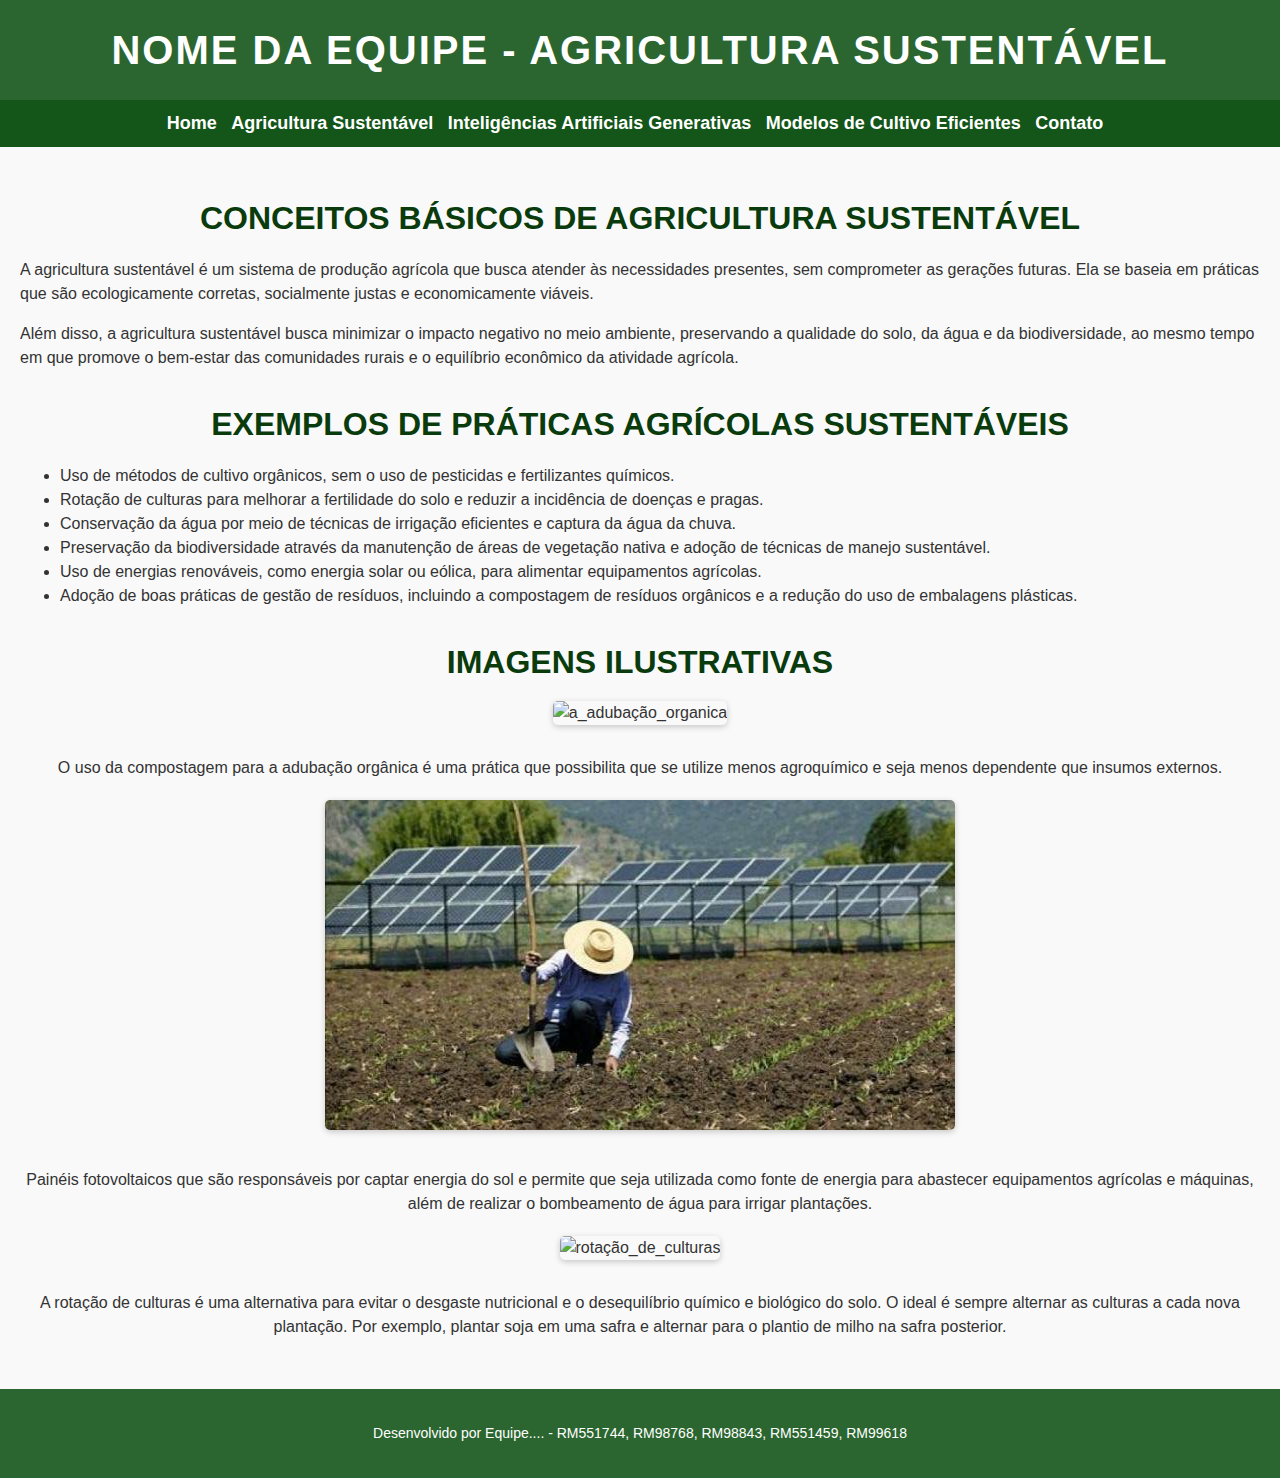
==== agricultura.html @ 1abd59ea "first commit" ====
<!DOCTYPE html>
<html lang="pt-BR">
<head>
  <meta charset="UTF-8">
  <title>Agricultura Sustentável</title>
  <link rel="stylesheet" href="css/design.css">
  <style>
    h1, h2 {
      text-align: center;
    }
    .image-container {
      text-align: center;
      margin-bottom: 20px;
    }
  </style>
</head>
<body>
  <header>
    <h1>Nome da Equipe - Agricultura Sustentável</h1>
  </header>

  <nav>
    <ul>
      <li><a href="index.html">Home</a></li>
      <li><a href="agricultura.html">Agricultura Sustentável</a></li>
      <li><a href="inteligencias-artificiais.html">Inteligências Artificiais Generativas</a></li>
      <li><a href="modelos-cultivo-eficientes.html">Modelos de Cultivo Eficientes</a></li>
      <li><a href="contato.html">Contato</a></li>
    </ul>
  </nav>

  <main>
    <section>
      <h2>Conceitos básicos de Agricultura Sustentável</h2>
      <p>A agricultura sustentável é um sistema de produção agrícola que busca atender às necessidades presentes, sem comprometer as gerações futuras. Ela se baseia em práticas que são ecologicamente corretas, socialmente justas e economicamente viáveis.</p>
      <p>Além disso, a agricultura sustentável busca minimizar o impacto negativo no meio ambiente, preservando a qualidade do solo, da água e da biodiversidade, ao mesmo tempo em que promove o bem-estar das comunidades rurais e o equilíbrio econômico da atividade agrícola.</p>
    </section>

    <section>
      <h2>Exemplos de práticas agrícolas sustentáveis</h2>
      <ul>
        <li>Uso de métodos de cultivo orgânicos, sem o uso de pesticidas e fertilizantes químicos.</li>
        <li>Rotação de culturas para melhorar a fertilidade do solo e reduzir a incidência de doenças e pragas.</li>
        <li>Conservação da água por meio de técnicas de irrigação eficientes e captura da água da chuva.</li>
        <li>Preservação da biodiversidade através da manutenção de áreas de vegetação nativa e adoção de técnicas de manejo sustentável.</li>
        <li>Uso de energias renováveis, como energia solar ou eólica, para alimentar equipamentos agrícolas.</li>
        <li>Adoção de boas práticas de gestão de resíduos, incluindo a compostagem de resíduos orgânicos e a redução do uso de embalagens plásticas.</li>
      </ul>
    </section>

    <section>
      <h2>Imagens ilustrativas</h2>
      <div class="image-container">
        <img src="imagens/a_adubação_organica.jpg" alt="a_adubação_organica" style="width: 630px;height: 330px;">
        <p>O uso da compostagem para a adubação orgânica é uma prática que possibilita que se utilize menos agroquímico e seja menos dependente que insumos externos.</p>
      </div>

      <div class="image-container">
        <img src="imagens/energia-solar.jpg" alt="energia-solar" style="width: 630px;height: 330px;">
        <p>Painéis fotovoltaicos que são responsáveis por captar energia do sol e permite que seja utilizada como fonte de energia para abastecer equipamentos agrícolas e máquinas, além de realizar o bombeamento de água para irrigar plantações.</p>
      </div>

      <div class="image-container">
        <img src="imagens/rotação_de_culturas.jpg" alt="rotação_de_culturas" style="width: 630px;height: 330px;">
        <p>A rotação de culturas é uma alternativa para evitar o desgaste nutricional e o desequilíbrio químico e biológico do solo. O ideal é sempre alternar as culturas a cada nova plantação. Por exemplo, plantar soja em uma safra e alternar para o plantio de milho na safra posterior.</p>
      </div>
    </section>
  </main>

  <footer>
    <p>Desenvolvido por Equipe.... - RM551744, RM98768, RM98843, RM551459, RM99618 </p>
  </footer>
</body>
</html>
---- css/design.css ----
* {
  box-sizing: border-box;
}

body {
  font-family: Arial, sans-serif;
  line-height: 1.5;
  background-color: #f9f9f9;
  color: #333;
  margin: 0;
}

header {
  background-color: #064b0cd8;
  color: #fff;
  padding: 20px;
  text-align: center;
}

h1 {
  margin: 0;
  font-size: 40px;
  text-transform: uppercase;
  letter-spacing: 2px;
  font-weight: bold;
}

nav {
  background-color: #064b0cf1;
  padding: 10px;
  text-align: center;
}

nav ul {
  list-style-type: none;
  margin: 0;
  padding: 0;
}

nav ul li {
  display: inline;
  margin-right: 10px;
}

nav ul li a {
  color: #fff;
  text-decoration: none;
  font-size: 18px;
  font-weight: bold;
  transition: color 0.3s ease;
}

nav ul li a:hover {
  color: #FFCA28;
}

main {
  padding: 20px;
}

section {
  margin-bottom: 30px;
}

h2 {
  margin-bottom: 15px;
  font-size: 32px;
  color: #0a3b0d;
  text-transform: uppercase;
  font-weight: bold;
}

img {
  max-width: 100%;
  height: auto;
  margin-bottom: 15px;
  border-radius: 5px;
  box-shadow: 0 2px 6px rgba(0, 0, 0, 0.2);
}

footer {
  background-color: #064b0cd8;
  color: #fff;
  padding: 20px;
  text-align: center;
  font-size: 14px;
}
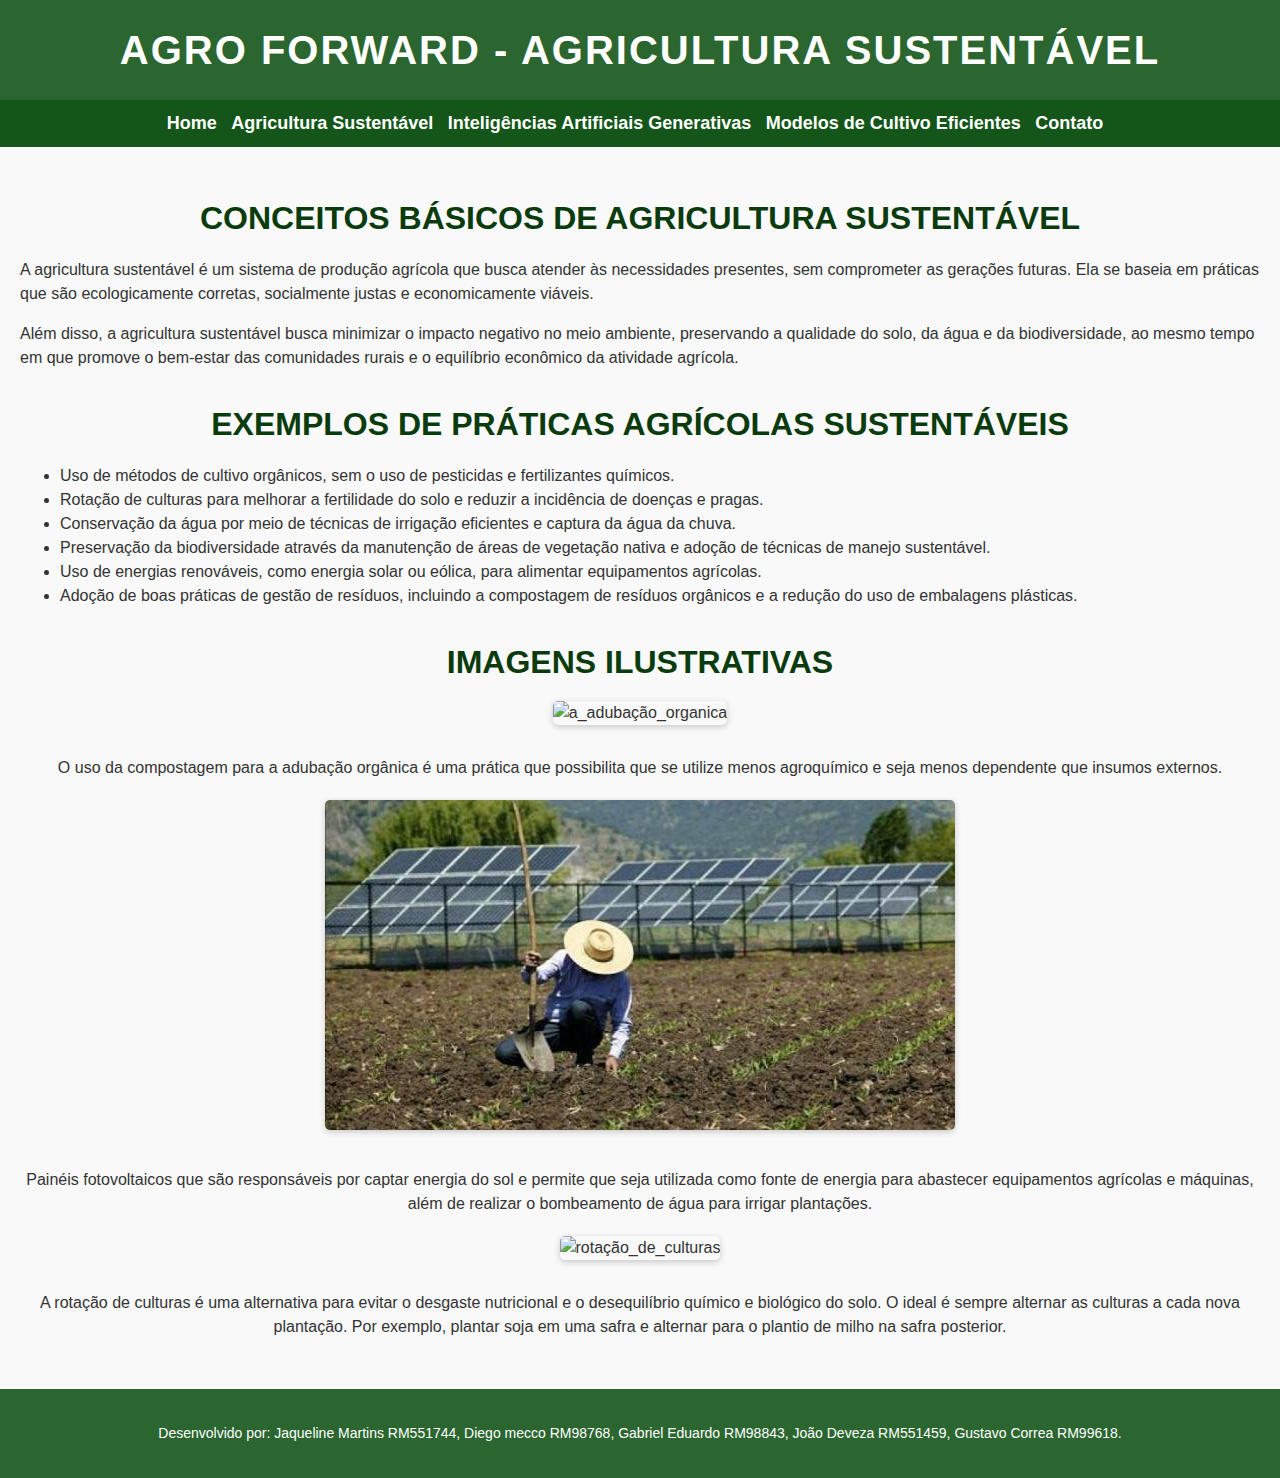
==== commit 9fcc1095: "Update agricultura.html" ====
--- a/agricultura.html
+++ b/agricultura.html
@@ -16,7 +16,7 @@
 </head>
 <body>
   <header>
-    <h1>Nome da Equipe - Agricultura Sustentável</h1>
+    <h1>Agro Forward - Agricultura Sustentável</h1>
   </header>
 
   <nav>
@@ -51,7 +51,7 @@
     <section>
       <h2>Imagens ilustrativas</h2>
       <div class="image-container">
-        <img src="imagens/a_adubação_organica.jpg" alt="a_adubação_organica" style="width: 630px;height: 330px;">
+        <img src="imagens/a_adubação_organica.jpg" alt="a_adubação_organica" class="imageagricultura ">
         <p>O uso da compostagem para a adubação orgânica é uma prática que possibilita que se utilize menos agroquímico e seja menos dependente que insumos externos.</p>
       </div>
 
@@ -68,7 +68,7 @@
   </main>
 
   <footer>
-    <p>Desenvolvido por Equipe.... - RM551744, RM98768, RM98843, RM551459, RM99618 </p>
+    <p>Desenvolvido por: Jaqueline Martins RM551744, Diego mecco RM98768, Gabriel Eduardo RM98843, João Deveza RM551459, Gustavo Correa RM99618. </p>
   </footer>
 </body>
 </html>
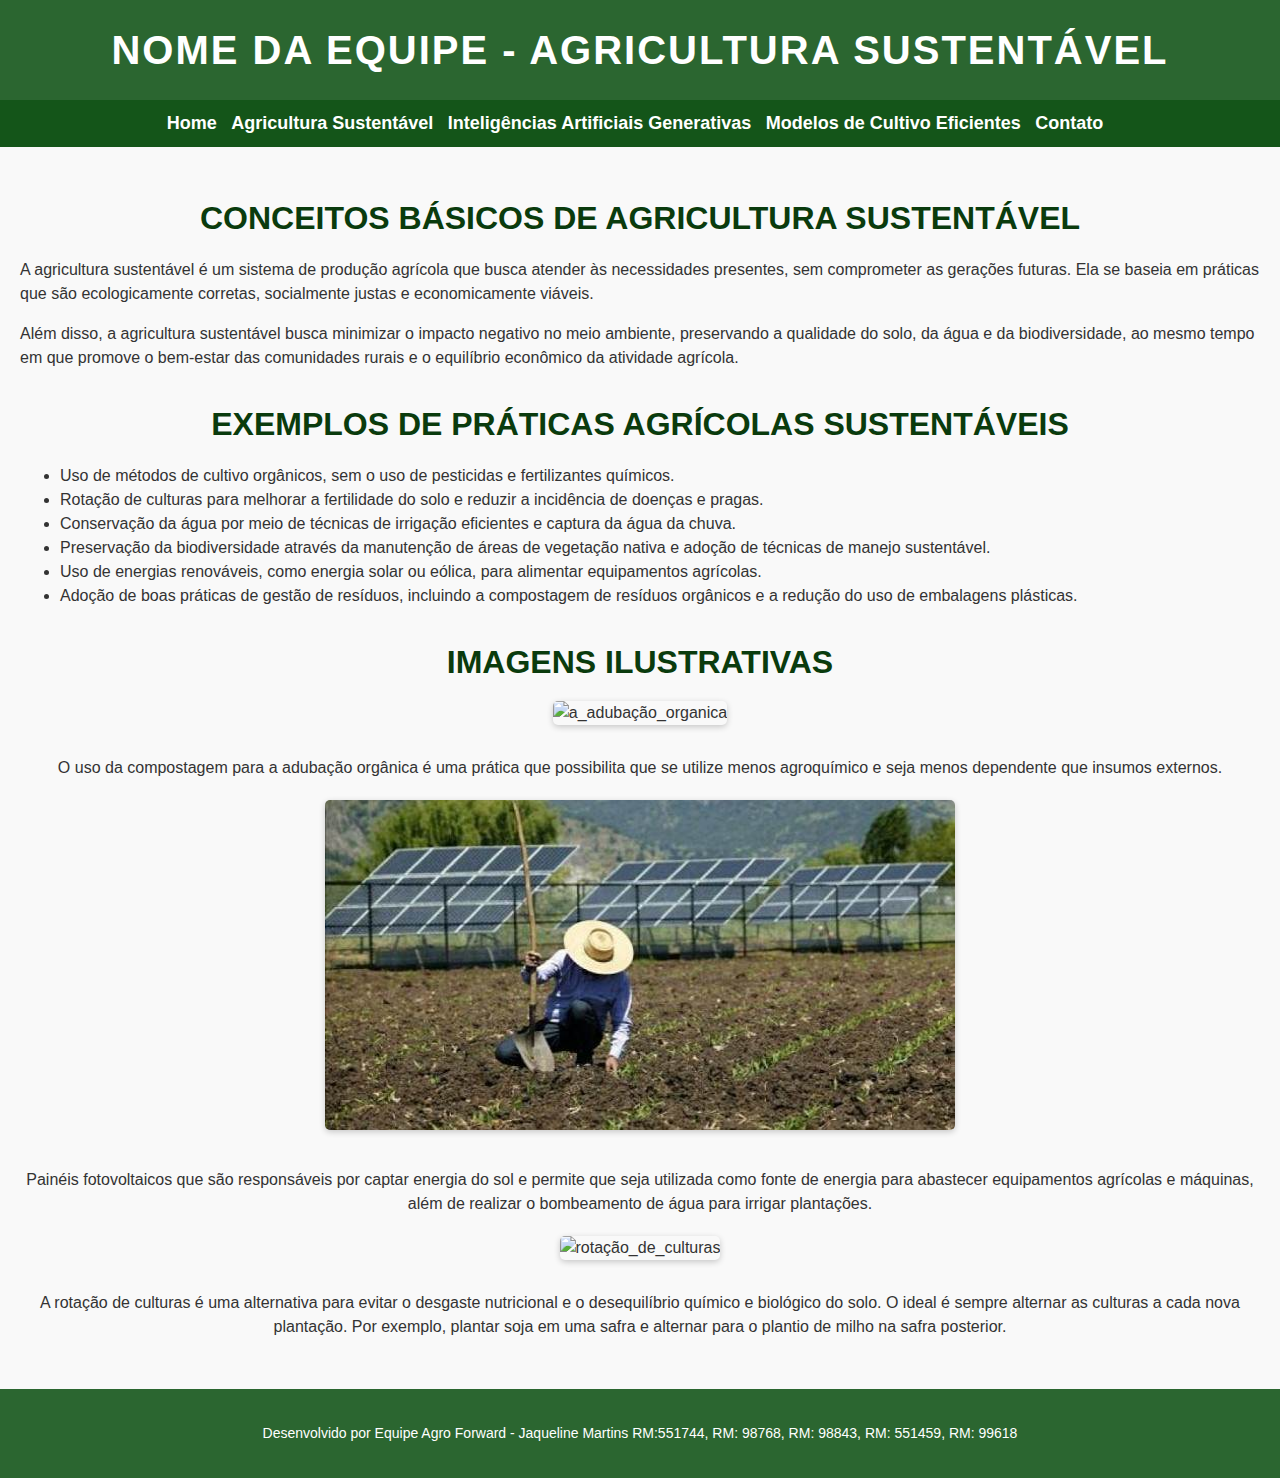
==== commit fac3222c: "alteracoes" ====
--- a/agricultura.html
+++ b/agricultura.html
@@ -16,7 +16,7 @@
 </head>
 <body>
   <header>
-    <h1>Agro Forward - Agricultura Sustentável</h1>
+    <h1>Nome da Equipe - Agricultura Sustentável</h1>
   </header>
 
   <nav>
@@ -68,7 +68,7 @@
   </main>
 
   <footer>
-    <p>Desenvolvido por: Jaqueline Martins RM551744, Diego mecco RM98768, Gabriel Eduardo RM98843, João Deveza RM551459, Gustavo Correa RM99618. </p>
+    <p>Desenvolvido por Equipe Agro Forward - Jaqueline Martins RM:551744, RM: 98768, RM: 98843,  RM: 551459, RM: 99618</p>
   </footer>
 </body>
 </html>
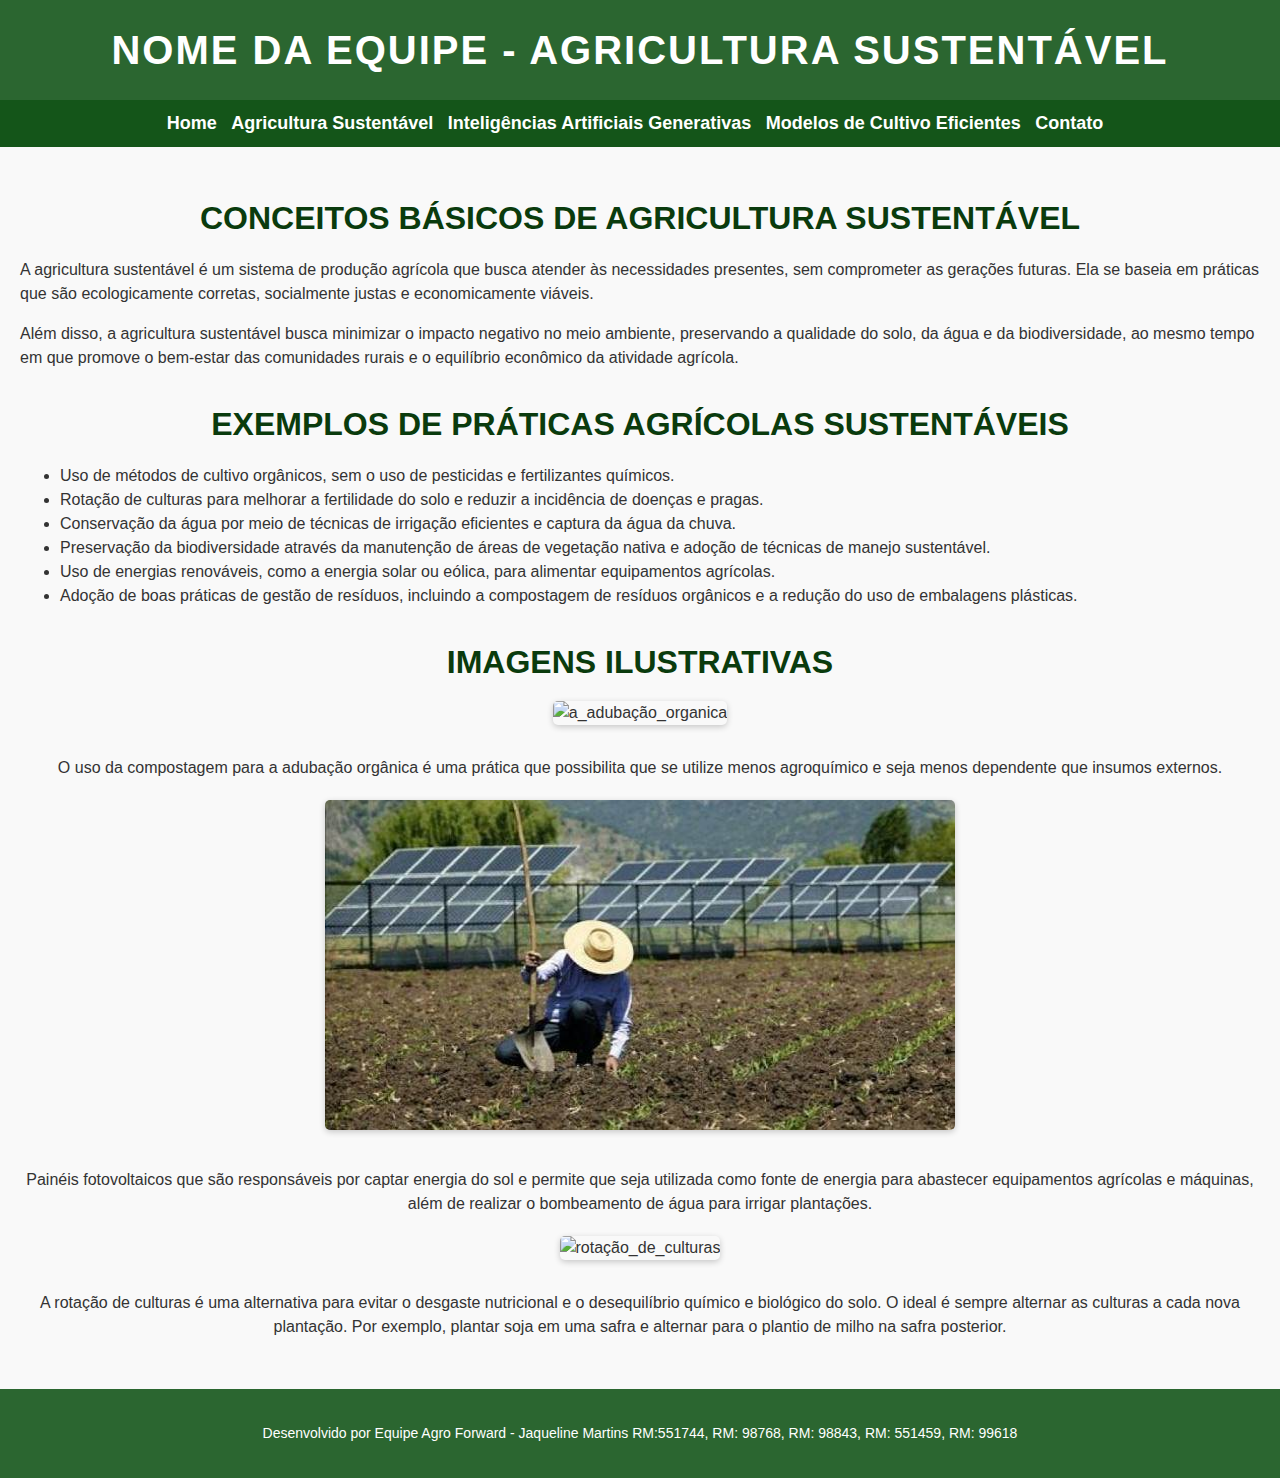
==== commit 067e8459: "correção ortográfica" ====
--- a/agricultura.html
+++ b/agricultura.html
@@ -43,7 +43,7 @@
         <li>Rotação de culturas para melhorar a fertilidade do solo e reduzir a incidência de doenças e pragas.</li>
         <li>Conservação da água por meio de técnicas de irrigação eficientes e captura da água da chuva.</li>
         <li>Preservação da biodiversidade através da manutenção de áreas de vegetação nativa e adoção de técnicas de manejo sustentável.</li>
-        <li>Uso de energias renováveis, como energia solar ou eólica, para alimentar equipamentos agrícolas.</li>
+        <li>Uso de energias renováveis, como a energia solar ou eólica, para alimentar equipamentos agrícolas.</li>
         <li>Adoção de boas práticas de gestão de resíduos, incluindo a compostagem de resíduos orgânicos e a redução do uso de embalagens plásticas.</li>
       </ul>
     </section>
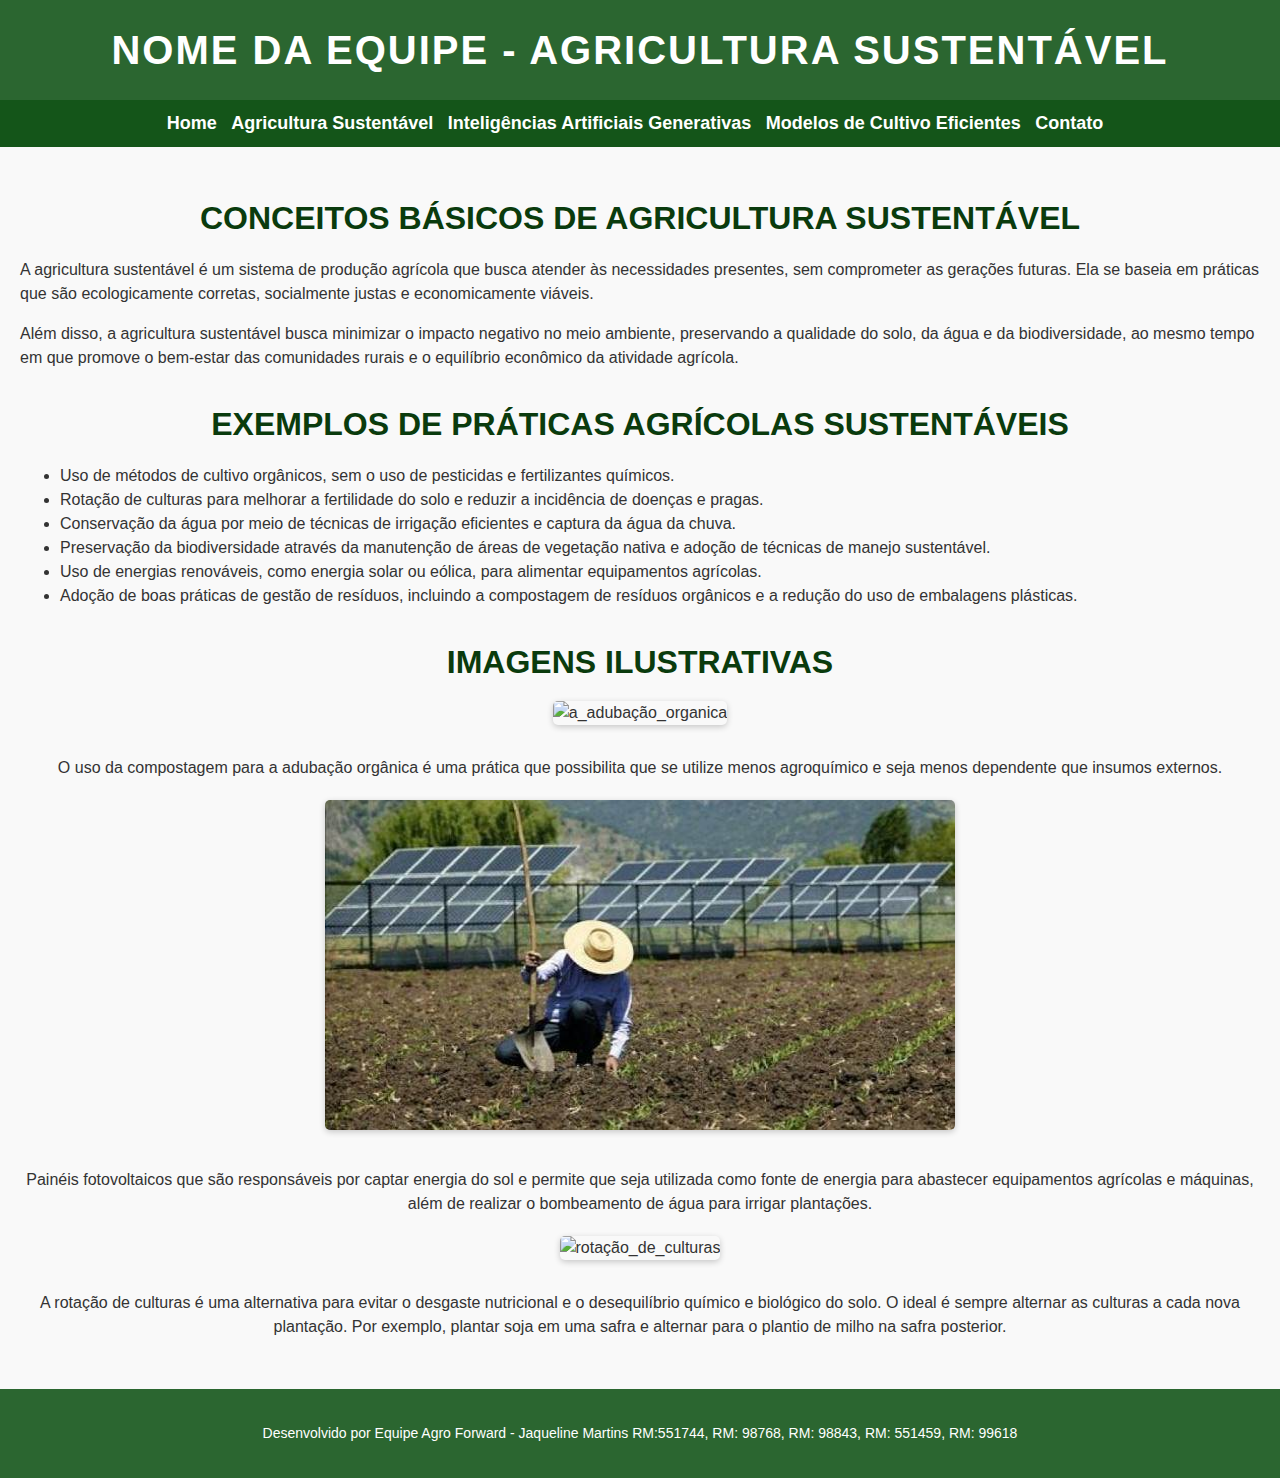
==== commit 76070306: "Merge branch 'Jaquelinemaartins-main'" ====
--- a/agricultura.html
+++ b/agricultura.html
@@ -43,7 +43,7 @@
         <li>Rotação de culturas para melhorar a fertilidade do solo e reduzir a incidência de doenças e pragas.</li>
         <li>Conservação da água por meio de técnicas de irrigação eficientes e captura da água da chuva.</li>
         <li>Preservação da biodiversidade através da manutenção de áreas de vegetação nativa e adoção de técnicas de manejo sustentável.</li>
-        <li>Uso de energias renováveis, como a energia solar ou eólica, para alimentar equipamentos agrícolas.</li>
+        <li>Uso de energias renováveis, como energia solar ou eólica, para alimentar equipamentos agrícolas.</li>
         <li>Adoção de boas práticas de gestão de resíduos, incluindo a compostagem de resíduos orgânicos e a redução do uso de embalagens plásticas.</li>
       </ul>
     </section>
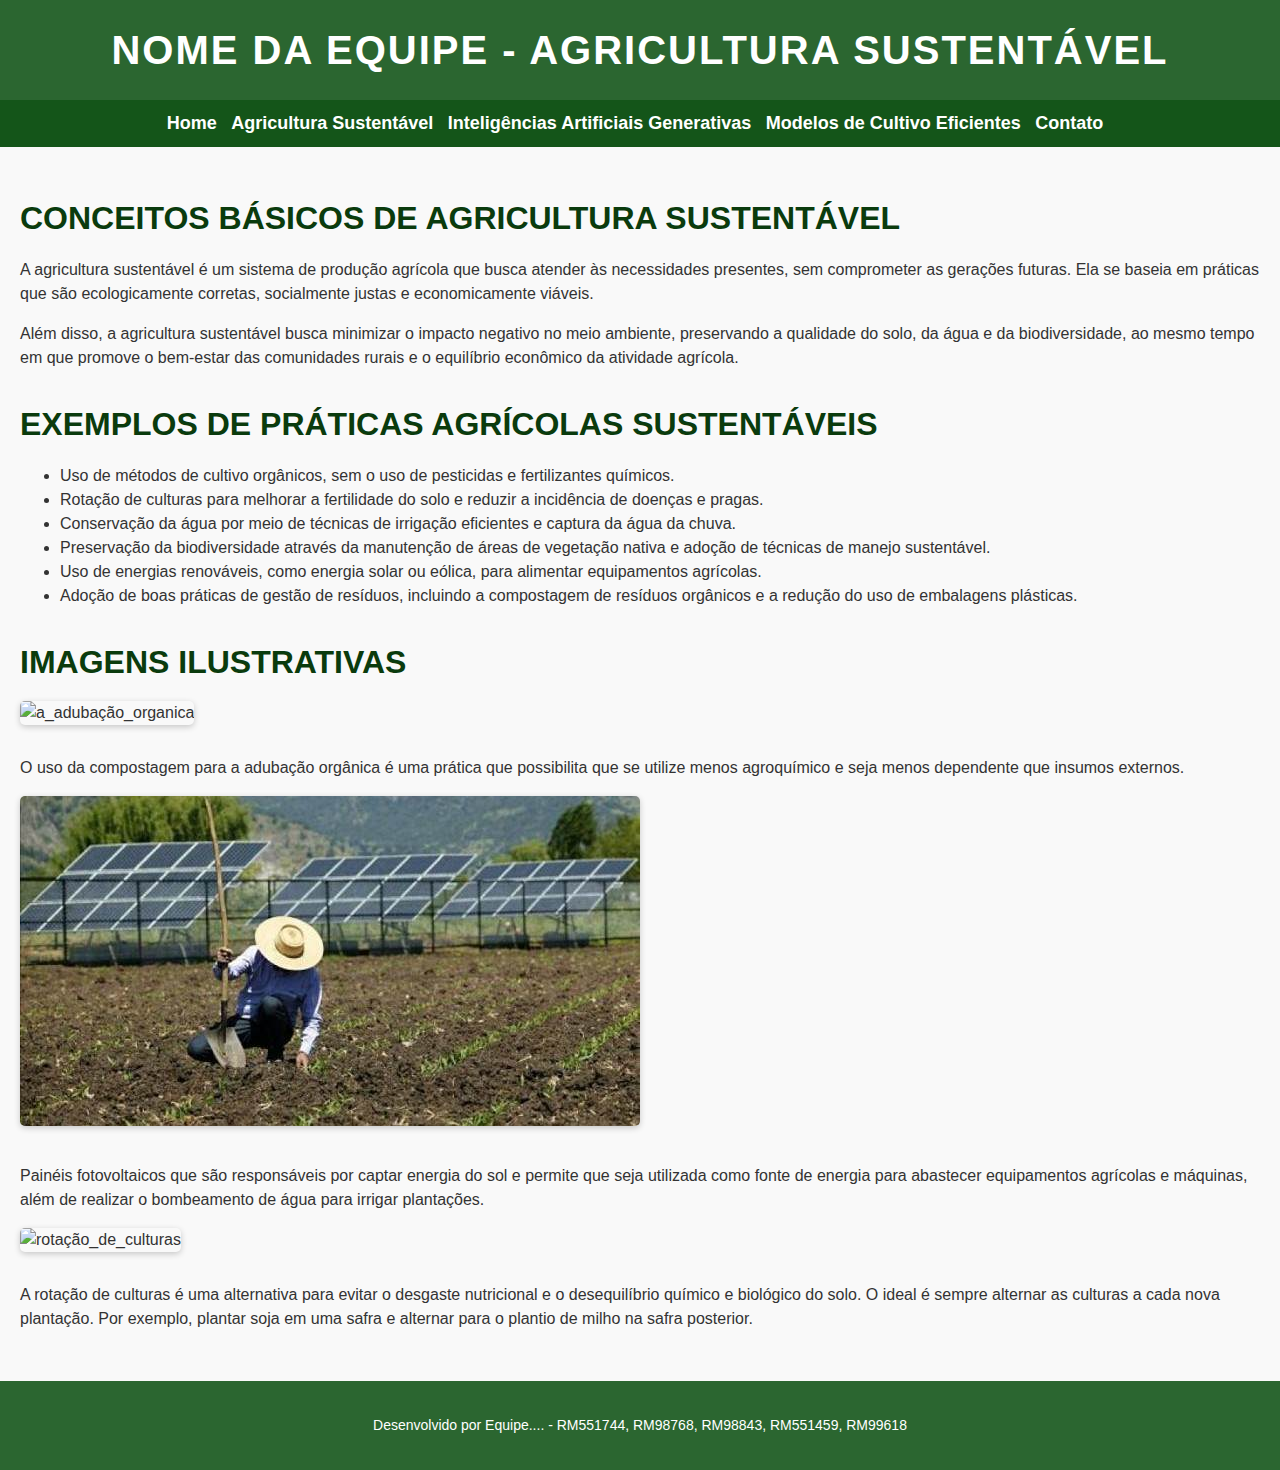
==== commit a08a1b98: "novas atualizaçoes" ====
--- a/agricultura.html
+++ b/agricultura.html
@@ -4,15 +4,6 @@
   <meta charset="UTF-8">
   <title>Agricultura Sustentável</title>
   <link rel="stylesheet" href="css/design.css">
-  <style>
-    h1, h2 {
-      text-align: center;
-    }
-    .image-container {
-      text-align: center;
-      margin-bottom: 20px;
-    }
-  </style>
 </head>
 <body>
   <header>
@@ -56,19 +47,19 @@
       </div>
 
       <div class="image-container">
-        <img src="imagens/energia-solar.jpg" alt="energia-solar" style="width: 630px;height: 330px;">
+        <img src="imagens/energia-solar.jpg" alt="energia-solar" >
         <p>Painéis fotovoltaicos que são responsáveis por captar energia do sol e permite que seja utilizada como fonte de energia para abastecer equipamentos agrícolas e máquinas, além de realizar o bombeamento de água para irrigar plantações.</p>
       </div>
 
       <div class="image-container">
-        <img src="imagens/rotação_de_culturas.jpg" alt="rotação_de_culturas" style="width: 630px;height: 330px;">
+        <img src="imagens/rotação_de_culturas.jpg" alt="rotação_de_culturas" >
         <p>A rotação de culturas é uma alternativa para evitar o desgaste nutricional e o desequilíbrio químico e biológico do solo. O ideal é sempre alternar as culturas a cada nova plantação. Por exemplo, plantar soja em uma safra e alternar para o plantio de milho na safra posterior.</p>
       </div>
     </section>
   </main>
 
   <footer>
-    <p>Desenvolvido por Equipe Agro Forward - Jaqueline Martins RM:551744, RM: 98768, RM: 98843,  RM: 551459, RM: 99618</p>
+    <p>Desenvolvido por Equipe.... - RM551744, RM98768, RM98843, RM551459, RM99618 </p>
   </footer>
 </body>
 </html>
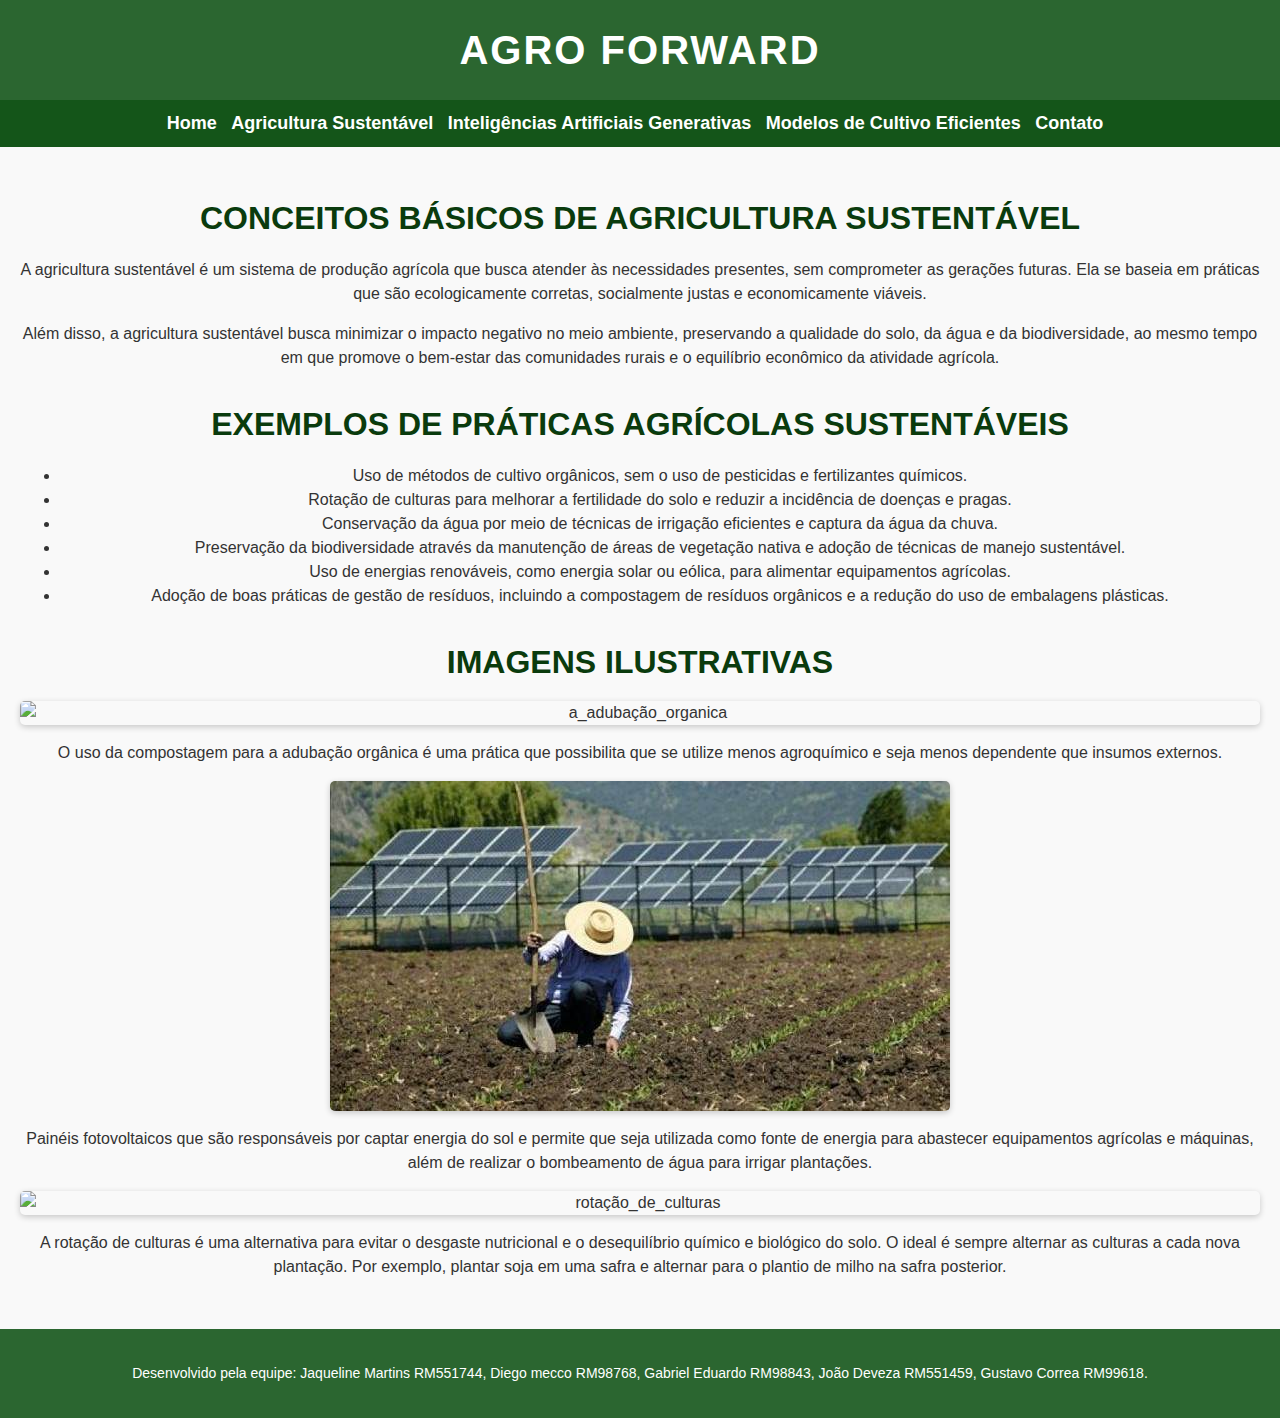
==== commit 2e67da65: "novas atualizaçoes" ====
--- a/agricultura.html
+++ b/agricultura.html
@@ -7,7 +7,7 @@
 </head>
 <body>
   <header>
-    <h1>Nome da Equipe - Agricultura Sustentável</h1>
+    <h1>Agro Forward </h1>
   </header>
 
   <nav>
@@ -59,7 +59,7 @@
   </main>
 
   <footer>
-    <p>Desenvolvido por Equipe.... - RM551744, RM98768, RM98843, RM551459, RM99618 </p>
+    <p>Desenvolvido pela equipe: Jaqueline Martins RM551744, Diego mecco RM98768, Gabriel Eduardo RM98843, João Deveza RM551459, Gustavo Correa RM99618.</p>
   </footer>
 </body>
 </html>
--- a/css/design.css
+++ b/css/design.css
@@ -60,6 +60,7 @@
 
 section {
   margin-bottom: 30px;
+  text-align: center; /* Alinhar o conteúdo do section ao centro */
 }
 
 h2 {
@@ -76,6 +77,9 @@
   margin-bottom: 15px;
   border-radius: 5px;
   box-shadow: 0 2px 6px rgba(0, 0, 0, 0.2);
+  display: block; /* Alinhar a imagem ao centro */
+  margin-left: auto;
+  margin-right: auto;
 }
 
 footer {
@@ -86,3 +90,31 @@
   font-size: 14px;
 }
 
+/* Consulta de mídia para dispositivos móveis */
+@media (max-width: 480px) {
+  h1 {
+    font-size: 24px;
+    text-align: center;
+  }
+
+  h2 {
+    font-size: 20px;
+    text-align: center; /* Alinhar o título ao centro */
+  }
+
+  img {
+    margin-left: auto;
+    margin-right: auto;
+    display: block;
+  }
+
+  nav ul li {
+    display: block;
+    margin-right: 0;
+    margin-bottom: 10px;
+  }
+
+  main {
+    padding: 10px;
+  }
+}
